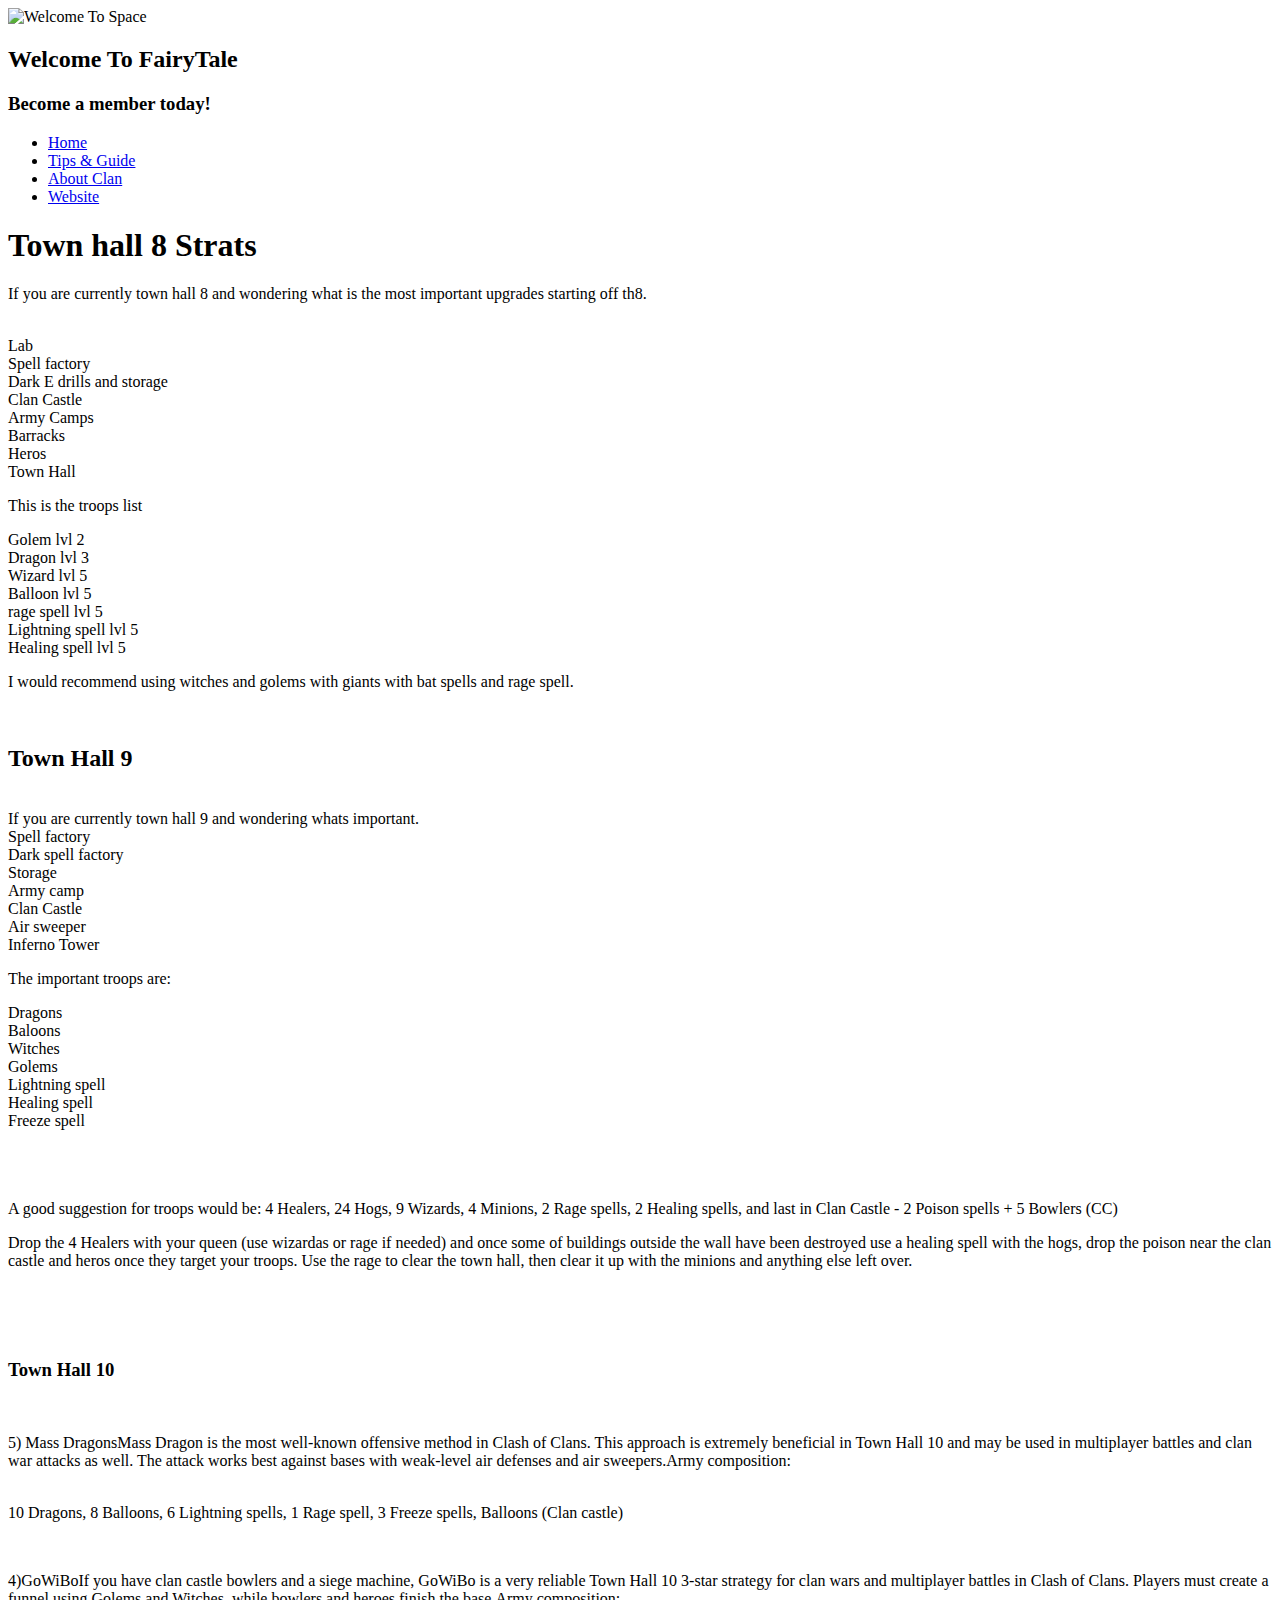
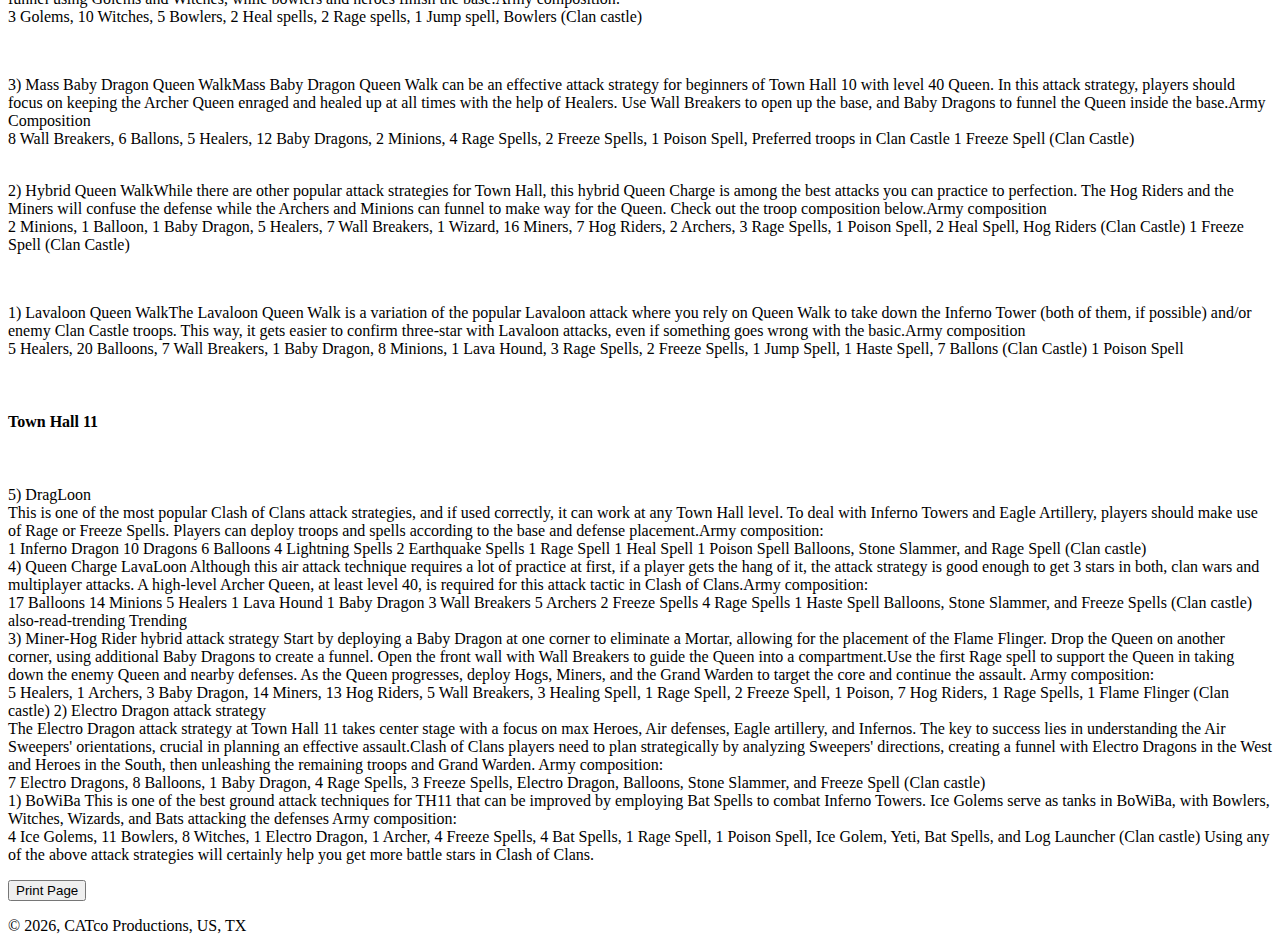
==== image_swaps.html @ 1f95afaf "Update image_swaps.html" ====
<!DOCTYPE html>
<html lang="en">
<head>
<meta charset="utf-8">
<title>FairyTale</title>
<link rel="shortcut icon" href="images/favicon.ico">
<link rel="stylesheet" href="styles/speaker.css">
<script src="https://code.jquery.com/jquery-3.2.1.min.js"></script>
<script src="javascript/image_swap.js"></script>
</head>

<body>
	<header> <img src="images/townhall.png" alt="Welcome To Space" height="80">
    	<h2><span class="shadow"> Welcome To FairyTale </span></h2>
    	<h3>Become a <span class="shadow">member</span> today! </h3>
	</header>
	<nav id="nav_menu">
    	<ul>
        	<li><a href="index.html">Home</a></li>
       		<li><a href="image_swaps.html">Tips & Guide</a></li>
       		<li><a href="luncheons.html">About Clan</a></li>
       		<li><a href="tickets.html">Website</a></li>
        	</li>
    	</ul>
    </nav>
	<main>
		<section>
  			<h1>Town hall 8 Strats</h1>
  			<p> If you are currently town hall 8 and wondering what is the most important upgrades starting off th8.
            <br>
			<br>
			<li> Lab </li>
			<li> Spell factory </li>
			<li> Dark E drills and storage </li>
			<li> Clan Castle </li>
			<li> Army Camps</li>
			<li> Barracks </li>
			<li> Heros </li>
			<li> Town Hall </li>
			<p> This is the troops list</p>
			<li> Golem lvl 2 </li>
			<li> Dragon lvl 3 </li>
			<li> Wizard lvl 5 </li>
			<li> Balloon lvl 5 </li>
			<li> rage spell lvl 5 </li>
			<li> Lightning spell lvl 5 </li>
			<li> Healing spell lvl 5 </li>
			<p> I would recommend using witches and golems with giants with
			bat spells and rage spell.</p>
			<br>
			<h2> Town Hall 9</h2>
			<br>
			If you are currently town hall 9 and wondering whats important.
			<br>
			<li> Spell factory </li>
			<li> Dark spell factory </li>
			<li> Storage </li>
			<li> Army camp </li>
			<li> Clan Castle </li>
			<li> Air sweeper </li>
                        <li> Inferno Tower</li>
			<p> The important troops are: </p>
			<li> Dragons </li>
			<li> Baloons </li>
			<li> Witches </li>
			<li> Golems </li>
			<li> Lightning spell </li>
			<li> Healing spell </li>
			<li> Freeze spell </li>
			<br> 
			<br>
			<br>
			<p> A good suggestion for troops would be: 4 Healers, 24 Hogs, 9 Wizards, 4 Minions, 2 Rage spells, 2 Healing spells, and last in Clan Castle - 2 Poison spells + 5 Bowlers (CC)</p>
			<p> Drop the 4 Healers with your queen (use wizardas or rage if needed) and once some of buildings outside the wall have been destroyed use a healing spell with the hogs, drop the poison near the clan castle and heros once they target your troops. Use the rage to clear the town hall, then clear it up with the minions and anything else left over.</p>
			<br>
			<br>
			<br>
			<h3> Town Hall 10 </h3><br>
			<p> 5) Mass DragonsMass Dragon is the most well-known offensive method in Clash of Clans. This approach is extremely beneficial in Town Hall 10 and may be used in multiplayer battles and clan war attacks as well. The attack works best against bases with weak-level air defenses and air sweepers.Army composition: </p>
			<p> <br>
		        10 Dragons,
			8 Balloons,
                        6 Lightning spells,
                        1 Rage spell,
                        3 Freeze spells,
                        Balloons (Clan castle)</p><br><p>
			4)GoWiBoIf you have clan castle bowlers and a siege machine, GoWiBo is a very reliable Town Hall 10 3-star strategy for clan wars and multiplayer battles in Clash of Clans. Players must create a funnel using Golems and Witches, while bowlers and heroes finish the base.Army composition:
				<br>
                        3 Golems,
                        10 Witches,
                        5 Bowlers,
                        2 Heal spells,
                        2 Rage spells,
                        1 Jump spell,
                        Bowlers (Clan castle)
			</p><br><p>
			3) Mass Baby Dragon Queen WalkMass Baby Dragon Queen Walk can be an effective attack strategy for beginners of Town Hall 10 with level 40 Queen. In this attack strategy, players should focus on keeping the Archer Queen enraged and healed up at all times with the help of Healers. Use Wall Breakers to open up the base, and Baby Dragons to funnel the Queen inside the base.Army Composition
				<br>
                         8 Wall Breakers,
                         6 Ballons,
                         5 Healers,
                         12 Baby Dragons,
                         2 Minions,
                         4 Rage Spells,
                         2 Freeze Spells,
                         1 Poison Spell,
                         Preferred troops in Clan Castle
                         1 Freeze Spell (Clan Castle)
			</p><br>
			2) Hybrid Queen WalkWhile there are other popular attack strategies for Town Hall, this hybrid Queen Charge is among the best attacks you can practice to perfection. The Hog Riders and the Miners will confuse the defense while the Archers and Minions can funnel to make way for the Queen. Check out the troop composition below.Army composition
			<br>
                        2 Minions,
                        1 Balloon,
                        1 Baby Dragon,
                        5 Healers,
                        7 Wall Breakers,
                        1 Wizard,
                        16 Miners,
                        7 Hog Riders,
                        2 Archers,
                        3 Rage Spells,
                        1 Poison Spell,
                        2 Heal Spell,
                        Hog Riders (Clan Castle)
                        1 Freeze Spell (Clan Castle)
		</p><br><p>
                1) Lavaloon Queen WalkThe Lavaloon Queen Walk is a variation of the popular Lavaloon attack where you rely on Queen Walk to take down the Inferno Tower (both of them, if possible) and/or enemy Clan Castle troops. This way, it gets easier to confirm three-star with Lavaloon attacks, even if something goes wrong with the basic.Army composition
		<br>
                5 Healers,
                20 Balloons,
                7 Wall Breakers,
                1 Baby Dragon,
                8 Minions,
                1 Lava Hound,
                3 Rage Spells,
                2 Freeze Spells,
                1 Jump Spell,
                1 Haste Spell,
                7 Ballons (Clan Castle)
                1 Poison Spell
		</p><br>
			<h4> Town Hall 11</h4>
			<br>
			<p>
				
                         5) DragLoon

<br>
This is one of the most popular Clash of Clans attack strategies, and if used correctly, it can work at any Town Hall level. To deal with Inferno Towers and Eagle Artillery, players should make use of Rage or Freeze Spells. Players can deploy troops and spells according to the base and defense placement.Army composition:
				<br>
1 Inferno Dragon
10 Dragons
6 Balloons
4 Lightning Spells
2 Earthquake Spells
1 Rage Spell
1 Heal Spell
1 Poison Spell
Balloons, Stone Slammer, and Rage Spell (Clan castle)
<br>
4) Queen Charge LavaLoon


Although this air attack technique requires a lot of practice at first, if a player gets the hang of it, the attack strategy is good enough to get 3 stars in both, clan wars and multiplayer attacks. A high-level Archer Queen, at least level 40, is required for this attack tactic in Clash of Clans.Army composition:
				<br>
17 Balloons
14 Minions
5 Healers
1 Lava Hound
1 Baby Dragon
3 Wall Breakers
5 Archers
2 Freeze Spells
4 Rage Spells
1 Haste Spell
Balloons, Stone Slammer, and Freeze Spells (Clan castle)
also-read-trending
Trending
				<br>
3) Miner-Hog Rider hybrid attack strategy

Start by deploying a Baby Dragon at one corner to eliminate a Mortar, allowing for the placement of the Flame Flinger. Drop the Queen on another corner, using additional Baby Dragons to create a funnel. Open the front wall with Wall Breakers to guide the Queen into a compartment.Use the first Rage spell to support the Queen in taking down the enemy Queen and nearby defenses. As the Queen progresses, deploy Hogs, Miners, and the Grand Warden to target the core and continue the assault.
Army composition:
				<br>
5 Healers,
1 Archers,
3 Baby Dragon,
14 Miners,
13 Hog Riders,
5 Wall Breakers,
3 Healing Spell,
1 Rage Spell,
2 Freeze Spell,
1 Poison,
7 Hog Riders, 1 Rage Spells, 1 Flame Flinger (Clan castle)
2) Electro Dragon attack strategy
<br>
The Electro Dragon attack strategy at Town Hall 11 takes center stage with a focus on max Heroes, Air defenses, Eagle artillery, and Infernos. The key to success lies in understanding the Air Sweepers' orientations, crucial in planning an effective assault.Clash of Clans players need to plan strategically by analyzing Sweepers' directions, creating a funnel with Electro Dragons in the West and Heroes in the South, then unleashing the remaining troops and Grand Warden.
Army composition:
				<br>
7 Electro Dragons,
8 Balloons,
1 Baby Dragon,
4 Rage Spells,
3 Freeze Spells,
Electro Dragon, Balloons, Stone Slammer, and Freeze Spell (Clan castle)
<br>
1) BoWiBa
This is one of the best ground attack techniques for TH11 that can be improved by employing Bat Spells to combat Inferno Towers. Ice Golems serve as tanks in BoWiBa, with Bowlers, Witches, Wizards, and Bats attacking the defenses Army composition:
				<br>
4 Ice Golems,
11 Bowlers,
8 Witches,
1 Electro Dragon,
1 Archer,
4 Freeze Spells,
4 Bat Spells,
1 Rage Spell,
1 Poison Spell,
Ice Golem, Yeti, Bat Spells, and Log Launcher (Clan castle)
Using any of the above attack strategies will certainly help you get more battle stars in Clash of Clans.
				
			</p>
		</section>
		<aside>
		      <input type="button" id="printButton" value="Print Page">
        </aside>
	</main>
	<footer>
  		<p>
        <script>
            var today = new Date();
            document.write( "&copy;&nbsp;" );
            document.write( today.getFullYear() );
            document.write( ", CATco Productions, US, TX" )
        </script>
        </p>
	</footer>
</body>
</html>
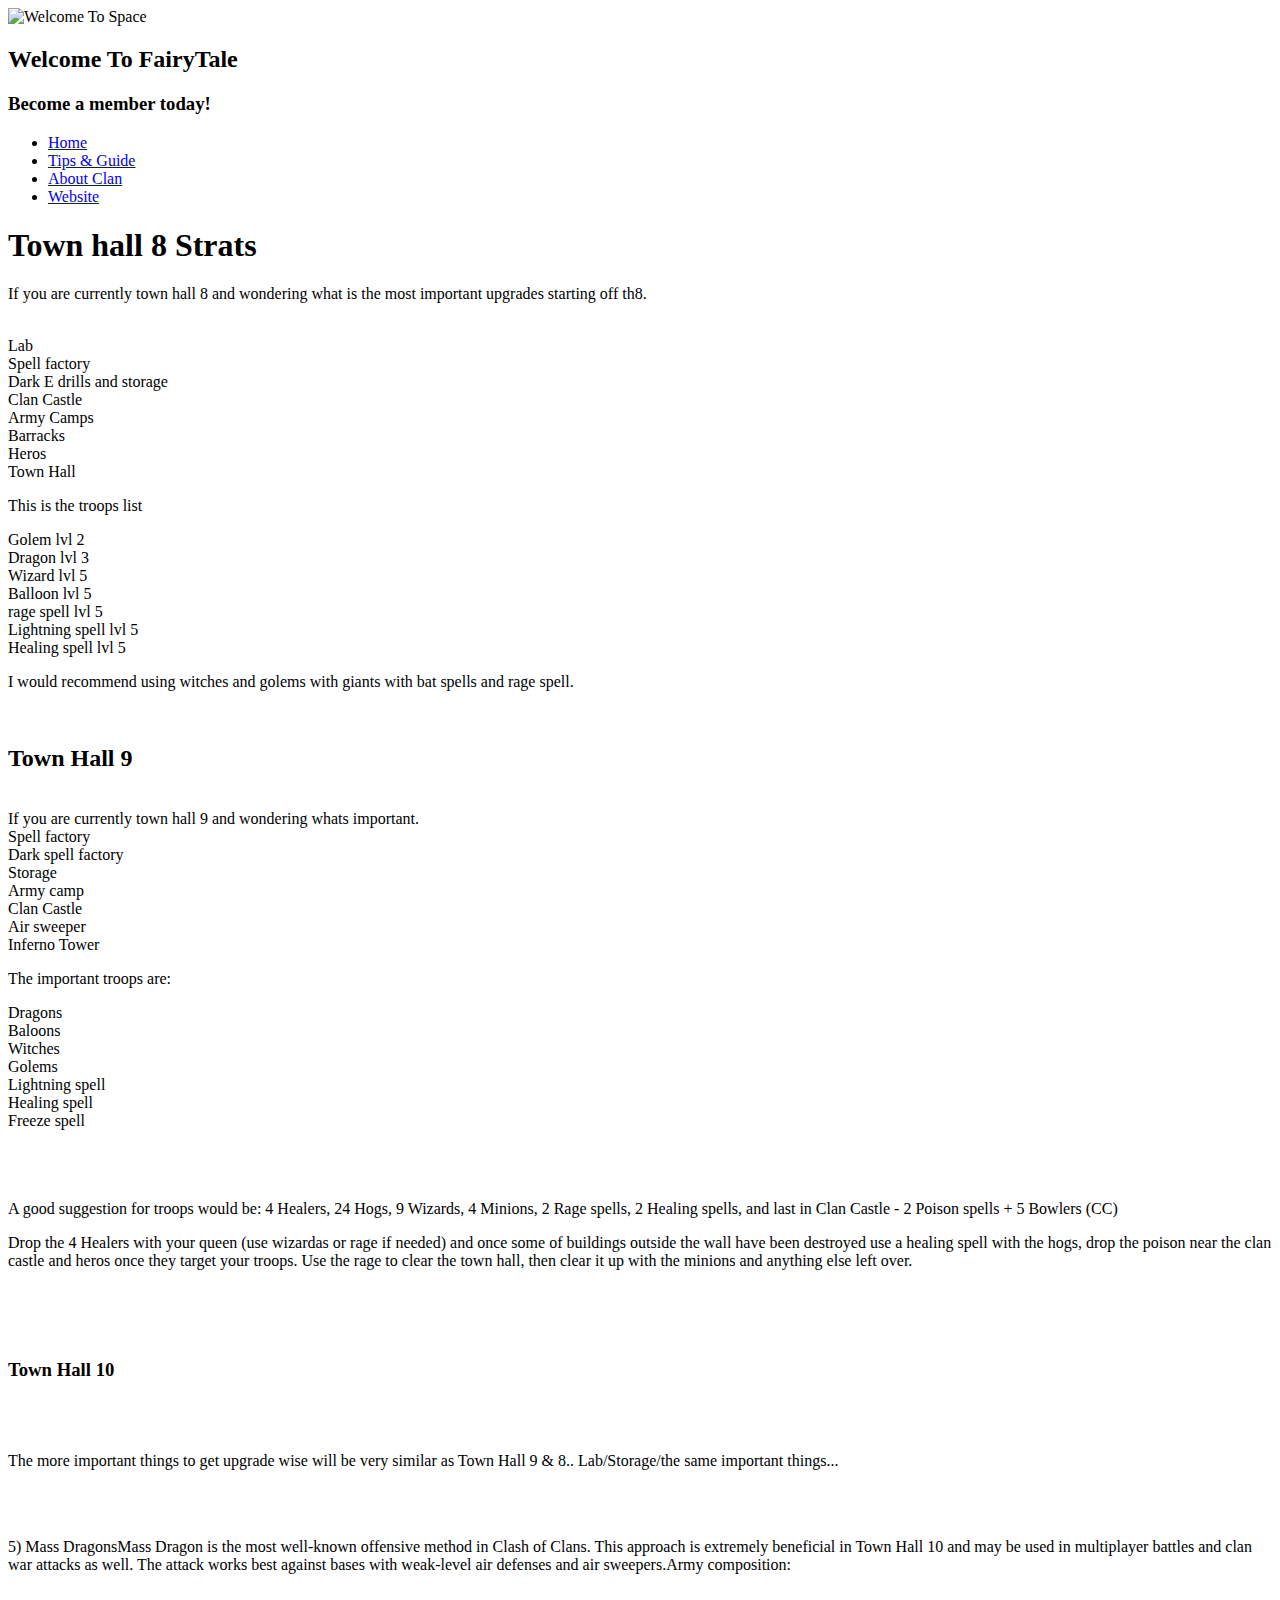
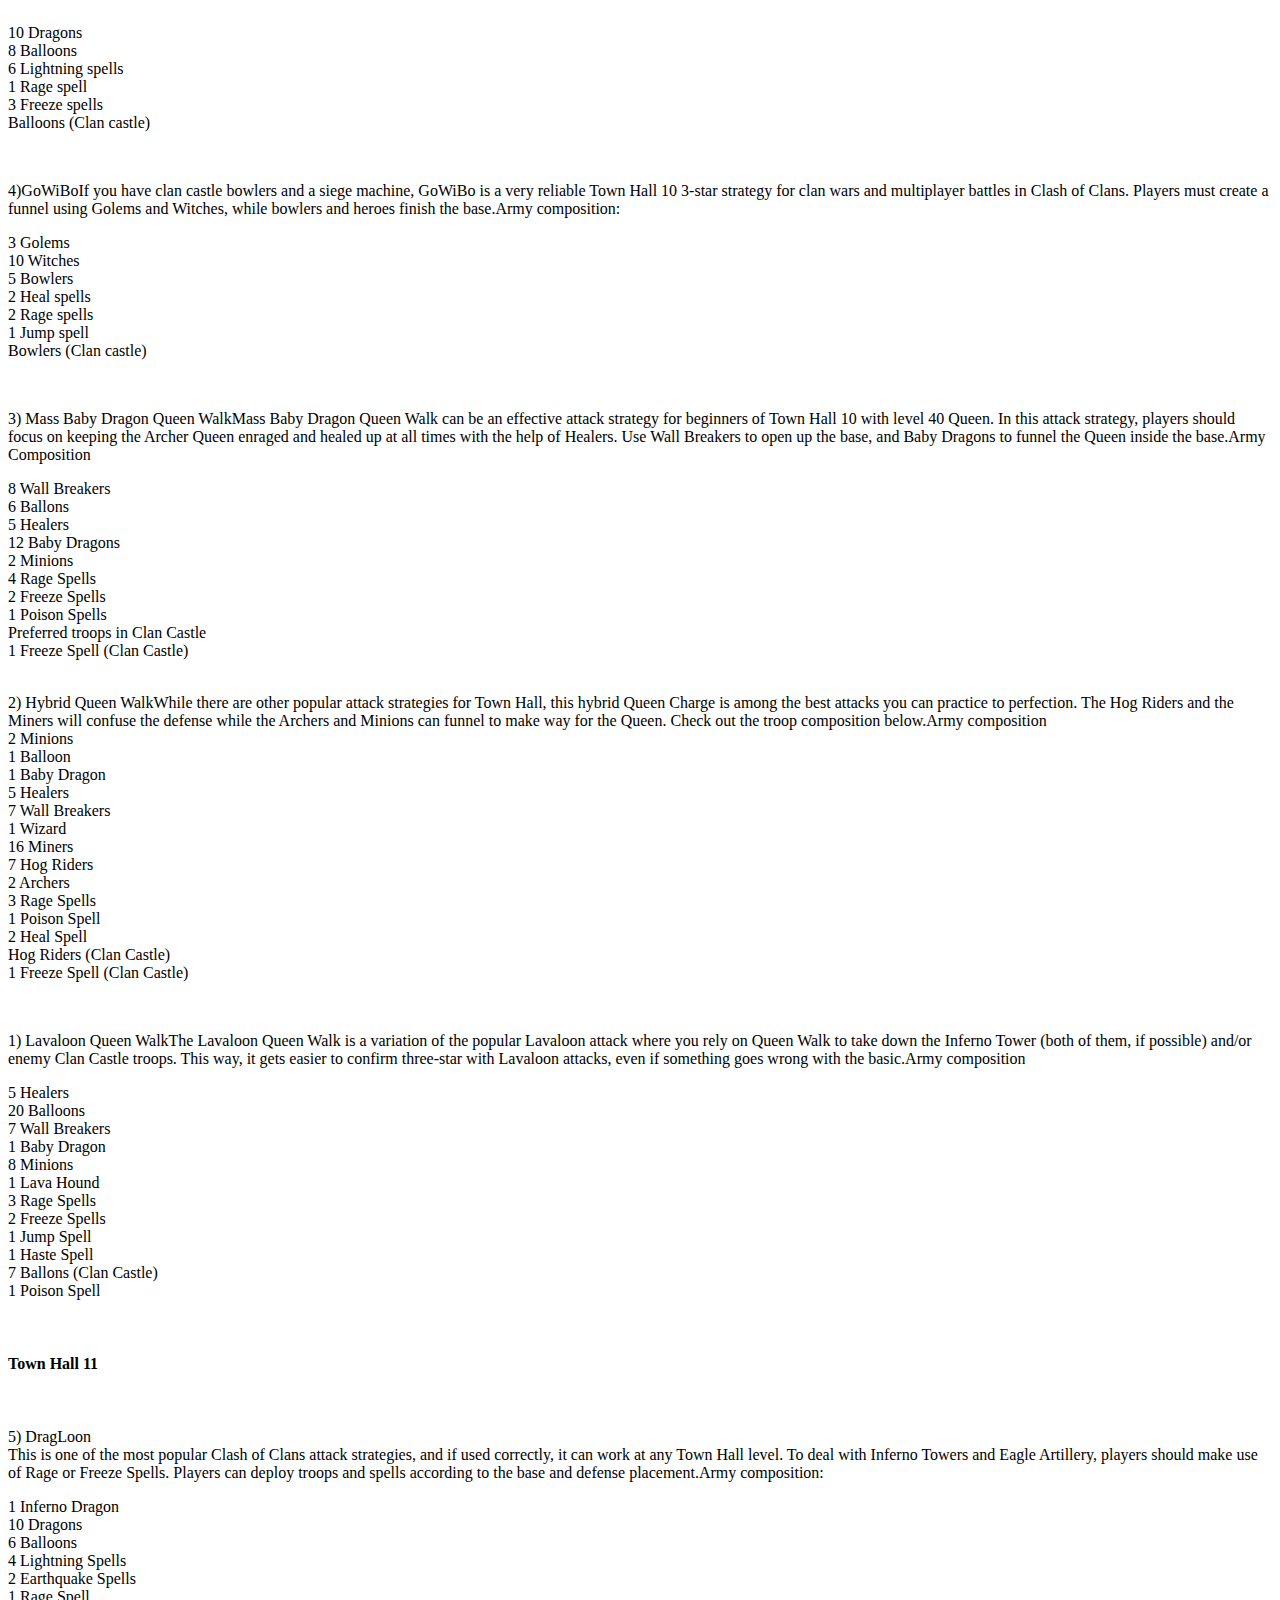
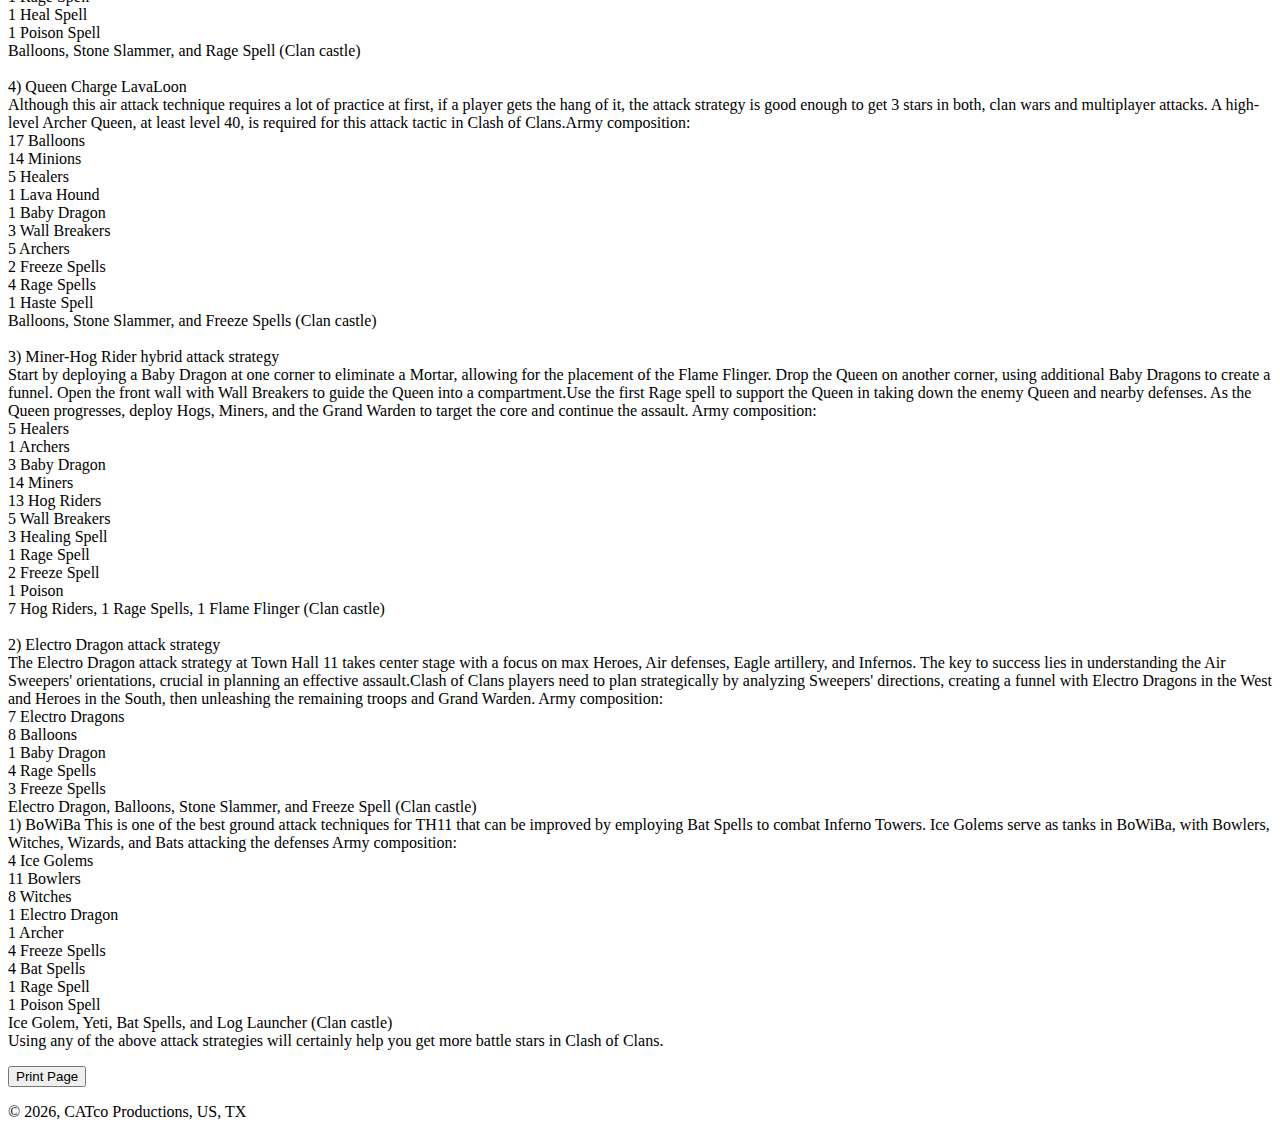
==== commit 6032691d: "Add files via upload" ====
--- a/image_swaps.html
+++ b/image_swaps.html
@@ -76,68 +76,74 @@
 			<br>
 			<br>
 			<h3> Town Hall 10 </h3><br>
+			<br>
+			<p> The more important things to get upgrade wise will be very similar as Town Hall 9 & 8.. Lab/Storage/the same important things...</p>
+			<br>
+			<br>
 			<p> 5) Mass DragonsMass Dragon is the most well-known offensive method in Clash of Clans. This approach is extremely beneficial in Town Hall 10 and may be used in multiplayer battles and clan war attacks as well. The attack works best against bases with weak-level air defenses and air sweepers.Army composition: </p>
 			<p> <br>
-		        10 Dragons,
-			8 Balloons,
-                        6 Lightning spells,
-                        1 Rage spell,
-                        3 Freeze spells,
-                        Balloons (Clan castle)</p><br><p>
-			4)GoWiBoIf you have clan castle bowlers and a siege machine, GoWiBo is a very reliable Town Hall 10 3-star strategy for clan wars and multiplayer battles in Clash of Clans. Players must create a funnel using Golems and Witches, while bowlers and heroes finish the base.Army composition:
-				<br>
-                        3 Golems,
-                        10 Witches,
-                        5 Bowlers,
-                        2 Heal spells,
-                        2 Rage spells,
-                        1 Jump spell,
-                        Bowlers (Clan castle)
+		           <li> 10 Dragons </li>
+			       <li> 8 Balloons </li>
+                   <li> 6 Lightning spells </li>
+                   <li> 1 Rage spell </li>
+                   <li> 3 Freeze spells </li>
+                   <li> Balloons (Clan castle) </li>
+				   </p><br><p>
+				   
+			    4)GoWiBoIf you have clan castle bowlers and a siege machine, GoWiBo is a very reliable Town Hall 10 3-star strategy for clan wars and multiplayer battles in Clash of Clans. Players must create a funnel using Golems and Witches, while bowlers and heroes finish the base.Army composition:
+				<br>
+                   <li> 3 Golems </li>
+                   <li> 10 Witches </li>
+                   <li> 5 Bowlers </li>
+                   <li> 2 Heal spells </li>
+                   <li> 2 Rage spells </li>
+                   <li> 1 Jump spell </li>
+                   <li> Bowlers (Clan castle) </li>
 			</p><br><p>
 			3) Mass Baby Dragon Queen WalkMass Baby Dragon Queen Walk can be an effective attack strategy for beginners of Town Hall 10 with level 40 Queen. In this attack strategy, players should focus on keeping the Archer Queen enraged and healed up at all times with the help of Healers. Use Wall Breakers to open up the base, and Baby Dragons to funnel the Queen inside the base.Army Composition
 				<br>
-                         8 Wall Breakers,
-                         6 Ballons,
-                         5 Healers,
-                         12 Baby Dragons,
-                         2 Minions,
-                         4 Rage Spells,
-                         2 Freeze Spells,
-                         1 Poison Spell,
-                         Preferred troops in Clan Castle
-                         1 Freeze Spell (Clan Castle)
+                         <li>8 Wall Breakers </li>
+                         <li>6 Ballons </li>
+                         <li>5 Healers </li>
+                         <li>12 Baby Dragons </li>
+                         <li>2 Minions </li>
+                         <li>4 Rage Spells </li>
+                         <li>2 Freeze Spells </li>
+                         <li>1 Poison Spells </li>
+                        <li> Preferred troops in Clan Castle
+                         <li>1 Freeze Spell (Clan Castle) </li>
 			</p><br>
 			2) Hybrid Queen WalkWhile there are other popular attack strategies for Town Hall, this hybrid Queen Charge is among the best attacks you can practice to perfection. The Hog Riders and the Miners will confuse the defense while the Archers and Minions can funnel to make way for the Queen. Check out the troop composition below.Army composition
 			<br>
-                        2 Minions,
-                        1 Balloon,
-                        1 Baby Dragon,
-                        5 Healers,
-                        7 Wall Breakers,
-                        1 Wizard,
-                        16 Miners,
-                        7 Hog Riders,
-                        2 Archers,
-                        3 Rage Spells,
-                        1 Poison Spell,
-                        2 Heal Spell,
-                        Hog Riders (Clan Castle)
-                        1 Freeze Spell (Clan Castle)
+                        <li>2 Minions </li>
+                        <li>1 Balloon </li>
+                        <li>1 Baby Dragon </li>
+                        <li>5 Healers </li>
+                        <li>7 Wall Breakers </li>
+                        <li>1 Wizard </li>
+                        <li>16 Miners </li>
+                        <li>7 Hog Riders </li>
+                        <li>2 Archers </li>
+                        <li>3 Rage Spells </li>
+                        <li>1 Poison Spell</li>
+                        <li>2 Heal Spell </li>
+                        <li>Hog Riders (Clan Castle)
+                        <li>1 Freeze Spell (Clan Castle) </li>
 		</p><br><p>
                 1) Lavaloon Queen WalkThe Lavaloon Queen Walk is a variation of the popular Lavaloon attack where you rely on Queen Walk to take down the Inferno Tower (both of them, if possible) and/or enemy Clan Castle troops. This way, it gets easier to confirm three-star with Lavaloon attacks, even if something goes wrong with the basic.Army composition
 		<br>
-                5 Healers,
-                20 Balloons,
-                7 Wall Breakers,
-                1 Baby Dragon,
-                8 Minions,
-                1 Lava Hound,
-                3 Rage Spells,
-                2 Freeze Spells,
-                1 Jump Spell,
-                1 Haste Spell,
-                7 Ballons (Clan Castle)
-                1 Poison Spell
+                <li>5 Healers </li>
+                <li>20 Balloons </li>
+               <li> 7 Wall Breakers </li>
+                <li>1 Baby Dragon </li>
+                <li>8 Minions </li>
+                <li>1 Lava Hound </li>
+                <li>3 Rage Spells </li>
+                <li>2 Freeze Spells </li>
+                <li>1 Jump Spell </li>
+                <li>1 Haste Spell </li>
+               <li> 7 Ballons (Clan Castle)
+              <li> 1 Poison Spell </li>
 		</p><br>
 			<h4> Town Hall 11</h4>
 			<br>
@@ -148,76 +154,75 @@
 <br>
 This is one of the most popular Clash of Clans attack strategies, and if used correctly, it can work at any Town Hall level. To deal with Inferno Towers and Eagle Artillery, players should make use of Rage or Freeze Spells. Players can deploy troops and spells according to the base and defense placement.Army composition:
 				<br>
-1 Inferno Dragon
-10 Dragons
-6 Balloons
-4 Lightning Spells
-2 Earthquake Spells
-1 Rage Spell
-1 Heal Spell
-1 Poison Spell
-Balloons, Stone Slammer, and Rage Spell (Clan castle)
+<li>1 Inferno Dragon </li>
+<li>10 Dragons </li>
+<li>6 Balloons </li>
+<li>4 Lightning Spells </li>
+<li>2 Earthquake Spells </li>
+<li>1 Rage Spell </li>
+<li>1 Heal Spell </li>
+<li>1 Poison Spell </li>
+<li>Balloons, Stone Slammer, and Rage Spell (Clan castle) </li>
 <br>
 4) Queen Charge LavaLoon
-
+<br>
 
 Although this air attack technique requires a lot of practice at first, if a player gets the hang of it, the attack strategy is good enough to get 3 stars in both, clan wars and multiplayer attacks. A high-level Archer Queen, at least level 40, is required for this attack tactic in Clash of Clans.Army composition:
 				<br>
-17 Balloons
-14 Minions
-5 Healers
-1 Lava Hound
-1 Baby Dragon
-3 Wall Breakers
-5 Archers
-2 Freeze Spells
-4 Rage Spells
-1 Haste Spell
-Balloons, Stone Slammer, and Freeze Spells (Clan castle)
-also-read-trending
-Trending
+<li>17 Balloons </li>
+<li>14 Minions </li>
+<li>5 Healers </li>
+<li>1 Lava Hound </li> 
+<li>1 Baby Dragon </li>
+<li>3 Wall Breakers </li>
+<li>5 Archers </li>
+<li>2 Freeze Spells </li>
+<li>4 Rage Spells </li>
+<li>1 Haste Spell </li>
+<li>Balloons, Stone Slammer, and Freeze Spells (Clan castle) </li>
 				<br>
 3) Miner-Hog Rider hybrid attack strategy
-
+ <br>
 Start by deploying a Baby Dragon at one corner to eliminate a Mortar, allowing for the placement of the Flame Flinger. Drop the Queen on another corner, using additional Baby Dragons to create a funnel. Open the front wall with Wall Breakers to guide the Queen into a compartment.Use the first Rage spell to support the Queen in taking down the enemy Queen and nearby defenses. As the Queen progresses, deploy Hogs, Miners, and the Grand Warden to target the core and continue the assault.
 Army composition:
 				<br>
-5 Healers,
-1 Archers,
-3 Baby Dragon,
-14 Miners,
-13 Hog Riders,
-5 Wall Breakers,
-3 Healing Spell,
-1 Rage Spell,
-2 Freeze Spell,
-1 Poison,
-7 Hog Riders, 1 Rage Spells, 1 Flame Flinger (Clan castle)
+<li>5 Healers </li>
+<li>1 Archers </li>
+<li>3 Baby Dragon </li>
+<li>14 Miners </li>
+<li>13 Hog Riders </li>
+<li>5 Wall Breakers </li>
+<li>3 Healing Spell </li>
+<li>1 Rage Spell </li>
+<li>2 Freeze Spell </li>
+<li>1 Poison </li>
+<li>7 Hog Riders, 1 Rage Spells, 1 Flame Flinger (Clan castle) </li>
+<br>
 2) Electro Dragon attack strategy
 <br>
 The Electro Dragon attack strategy at Town Hall 11 takes center stage with a focus on max Heroes, Air defenses, Eagle artillery, and Infernos. The key to success lies in understanding the Air Sweepers' orientations, crucial in planning an effective assault.Clash of Clans players need to plan strategically by analyzing Sweepers' directions, creating a funnel with Electro Dragons in the West and Heroes in the South, then unleashing the remaining troops and Grand Warden.
 Army composition:
 				<br>
-7 Electro Dragons,
-8 Balloons,
-1 Baby Dragon,
-4 Rage Spells,
-3 Freeze Spells,
-Electro Dragon, Balloons, Stone Slammer, and Freeze Spell (Clan castle)
+<li>7 Electro Dragons </li>
+<li>8 Balloons </li>
+<li>1 Baby Dragon </li>
+<li>4 Rage Spells </li>
+<li>3 Freeze Spells </li>
+Electro Dragon, Balloons, Stone Slammer, and Freeze Spell (Clan castle) </li>
 <br>
 1) BoWiBa
 This is one of the best ground attack techniques for TH11 that can be improved by employing Bat Spells to combat Inferno Towers. Ice Golems serve as tanks in BoWiBa, with Bowlers, Witches, Wizards, and Bats attacking the defenses Army composition:
 				<br>
-4 Ice Golems,
-11 Bowlers,
-8 Witches,
-1 Electro Dragon,
-1 Archer,
-4 Freeze Spells,
-4 Bat Spells,
-1 Rage Spell,
-1 Poison Spell,
-Ice Golem, Yeti, Bat Spells, and Log Launcher (Clan castle)
+<li>4 Ice Golems </li>
+<li>11 Bowlers </li>
+<li>8 Witches </li>
+<li>1 Electro Dragon </li>
+<li>1 Archer </li>
+<li>4 Freeze Spells </li>
+<li>4 Bat Spells </li>
+<li>1 Rage Spell </li>
+<li>1 Poison Spell </li>
+<li>Ice Golem, Yeti, Bat Spells, and Log Launcher (Clan castle) </li>
 Using any of the above attack strategies will certainly help you get more battle stars in Clash of Clans.
 				
 			</p>
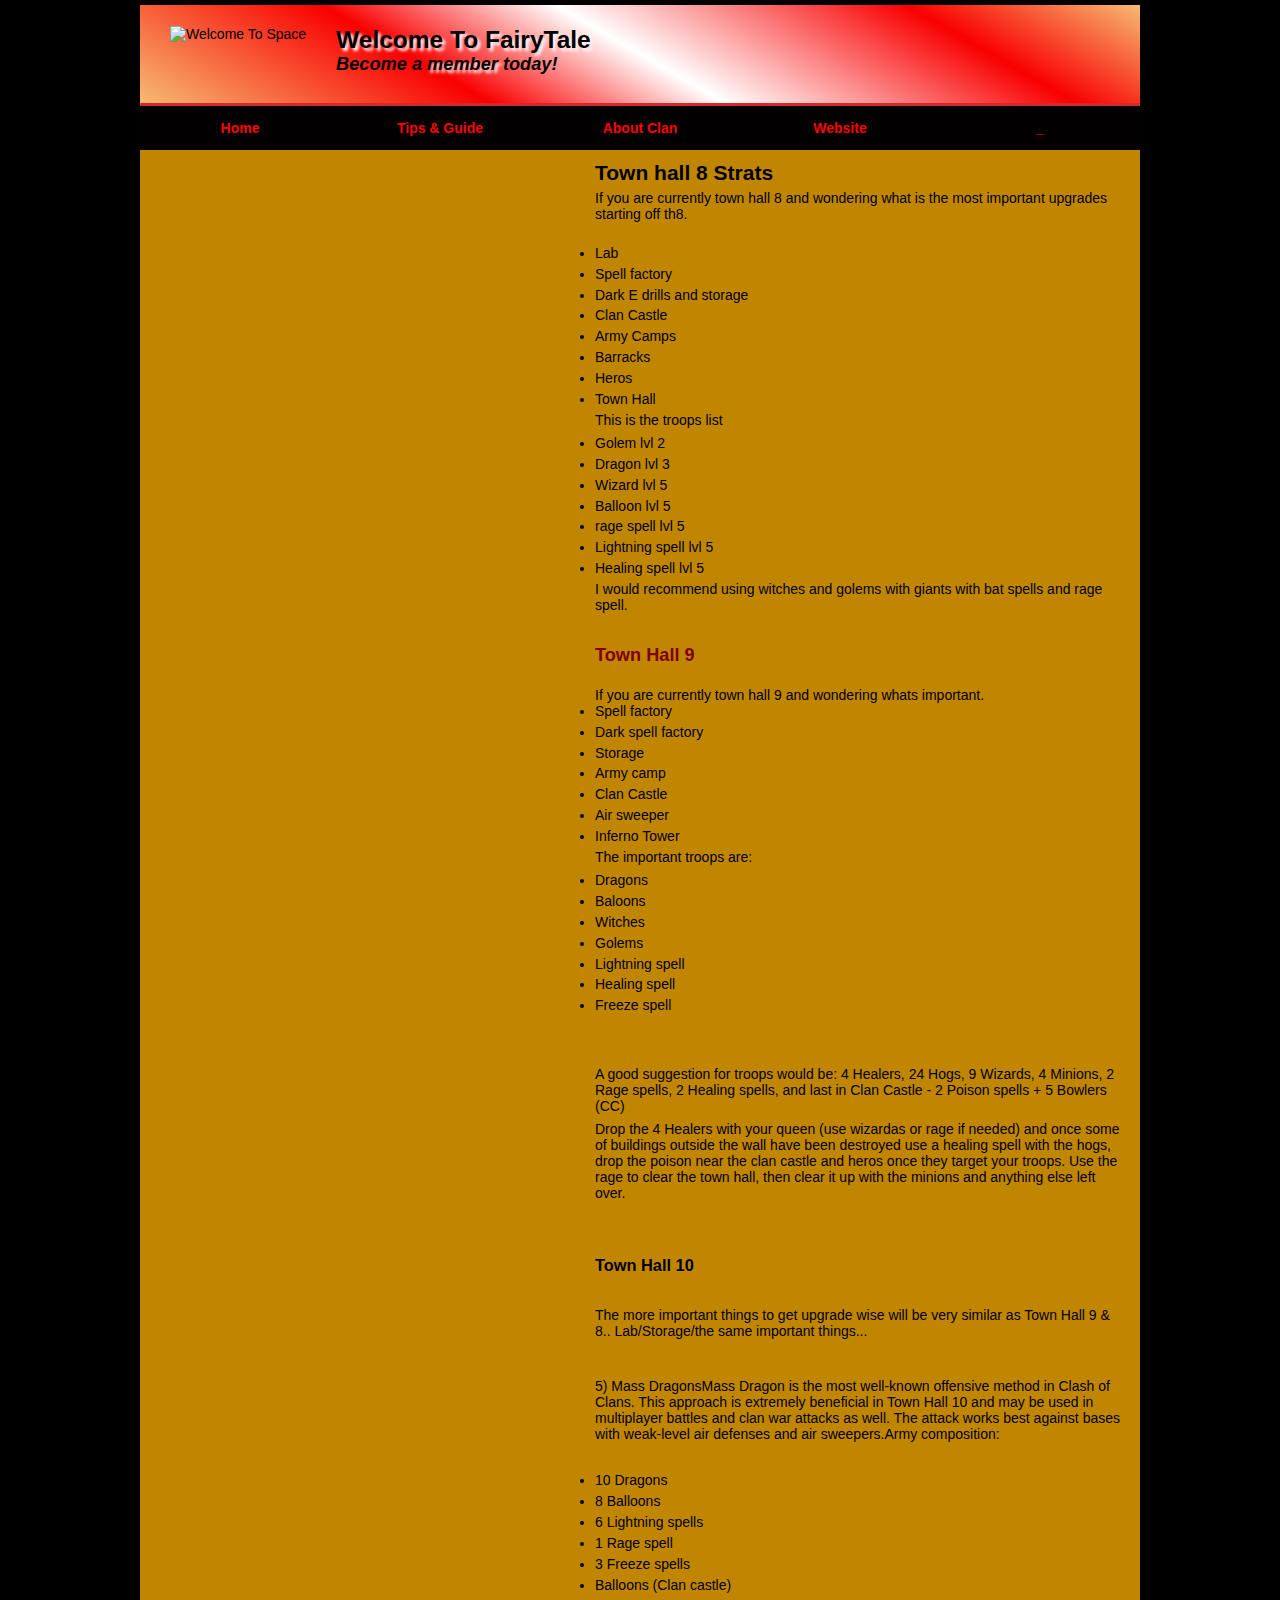
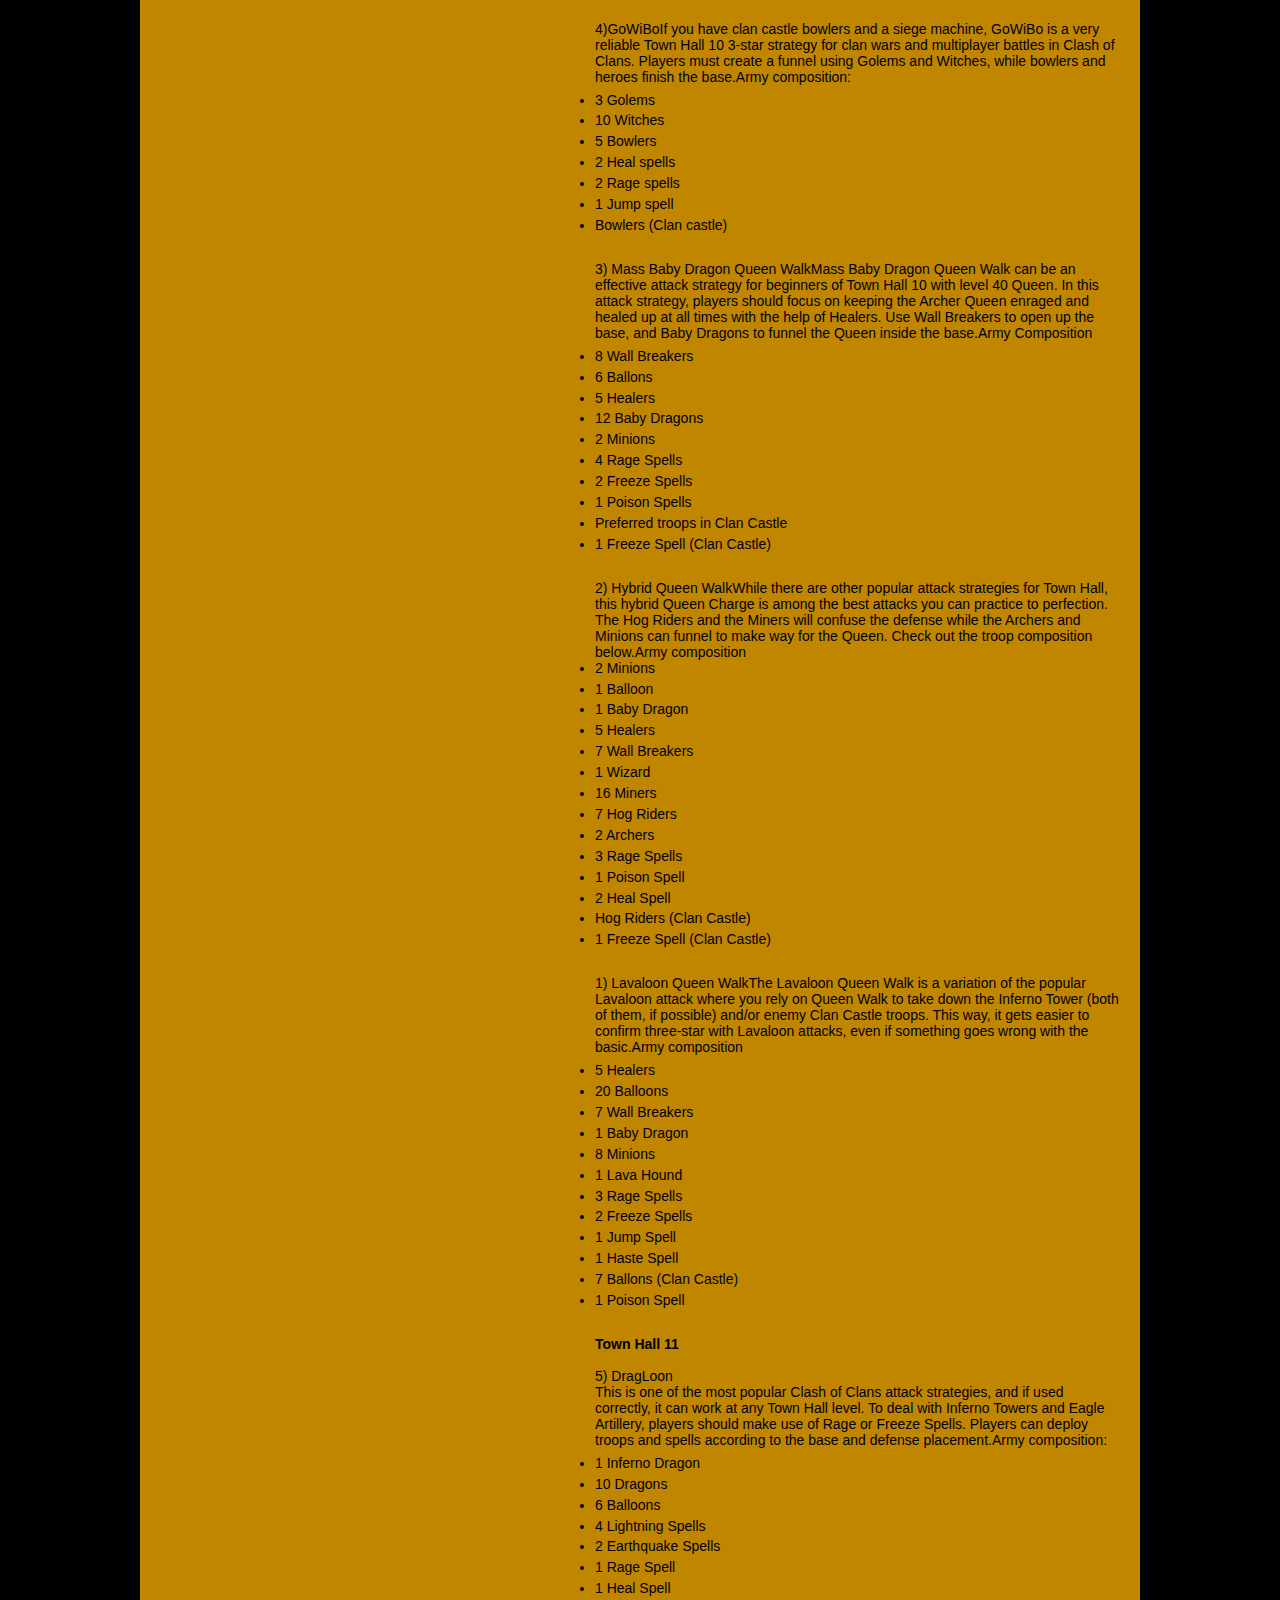
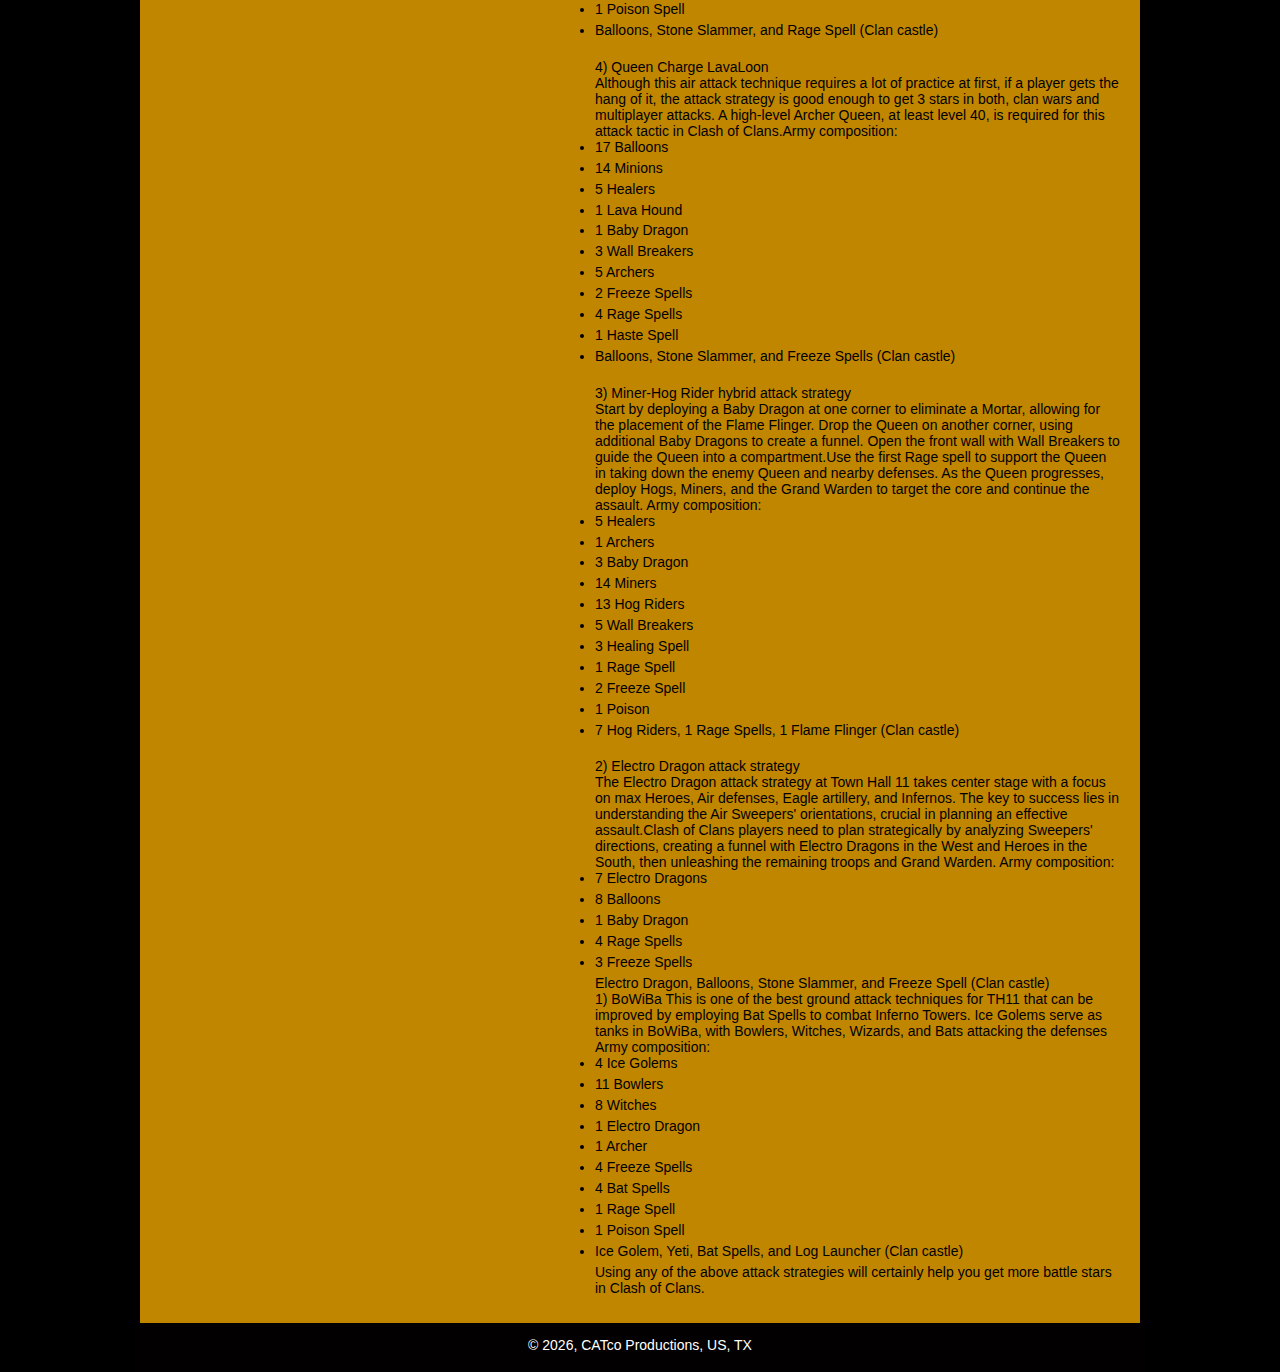
==== commit 837d05ef: "Update image_swaps.html" ====
--- a/image_swaps.html
+++ b/image_swaps.html
@@ -20,6 +20,7 @@
        		<li><a href="image_swaps.html">Tips & Guide</a></li>
        		<li><a href="luncheons.html">About Clan</a></li>
        		<li><a href="tickets.html">Website</a></li>
+		<li><a href="">_</a></li>
         	</li>
     	</ul>
     </nav>
@@ -228,7 +229,6 @@
 			</p>
 		</section>
 		<aside>
-		      <input type="button" id="printButton" value="Print Page">
         </aside>
 	</main>
 	<footer>
--- a/styles/speaker.css
+++ b/styles/speaker.css
@@ -0,0 +1,165 @@
+/* the styles for the elements */
+* {
+	margin: 0;
+	padding: 0;
+}
+html {
+	background-color: black;
+}
+body {
+	font-family: Arial, Helvetica, sans-serif;
+    font-size: 87.5%;
+    width: 1000px;
+    margin: 0 auto;
+    border: 5px solid #020000;
+    background-color: #c18600;
+}
+a:focus, a:hover {
+	font-style: italic;
+}
+/* the styles for the header */
+header {
+	padding: 1.5em 0 2em 0;
+	border-bottom: 3px solid #d52828;
+	background-image: linear-gradient(
+	    30deg, #f6bb73 0%, #f90000 30%, white 50%, #f90000 80%, #f6bb73 100%);
+}
+header h2 {
+	font-size: 175%;
+	color: #020000;
+}
+header h3 {
+	font-size: 130%;
+	font-style: italic;
+}
+header img {
+	float: left;
+	padding: 0 30px;
+}
+.shadow {
+	text-shadow: 3px 3px 3px #f9f6f6;
+}
+/* the styles for the navigation menu */
+#nav_menu ul {
+	list-style-type: none;
+	margin: 0;
+	padding: 0;
+	position: relative;
+}
+#nav_menu ul li {
+	float: left;
+}
+#nav_menu ul li a {
+    display: block;
+    width: 200px;
+    text-align: center;
+    padding: 1em 0;
+    text-decoration: none;
+    background-color: #020000;
+    color: red;
+    font-weight: bold;
+}
+#nav_menu a.current {
+	color: yellow;
+}
+#nav_menu ul ul {
+    display: none;
+    position: absolute;
+    top: 100%;
+}
+#nav_menu ul ul li {
+	float: none;
+}
+#nav_menu ul li:hover > ul {
+	display: block;
+}
+#nav_menu > ul::after {
+    content: "";
+    clear: both;
+    display: block;
+}
+
+/* the styles for the main content */
+main {
+	clear: left;
+}
+/* the styles for the section */
+section {
+	width: 525px;
+	float: right;
+	padding: 0 20px 20px 20px;
+}
+section h1 {
+	font-size: 150%;
+	padding: .5em 0 .25em 0;
+	margin: 0;
+}
+section h2 {
+	color: #800000;
+	font-size: 130%;
+	padding: .5em 0 .25em 0;
+}
+section p {
+	padding-bottom: .5em;
+}
+section blockquote {
+	padding: 0 2em;
+	font-style: italic;
+}
+section ul {
+	padding: 0 0 .25em 1.25em;
+}
+section li {
+	padding-bottom: .35em;
+}
+
+/* the styles for the article */
+article {
+	padding: .5em 0;
+	border-top: 2px solid #800000;
+	border-bottom: 2px solid #800000;
+}
+article h2 {
+	padding-top: 0;
+}
+article h3 {
+	font-size: 105%;
+	padding-bottom: .25em;
+}
+article img {
+	float: right;
+	margin: .5em 0 1em 1em;
+	border: 1px solid black;
+}
+
+/* the styles for the aside */
+aside {
+	width: 215px;
+	float: right;
+	padding: 0 0 20px 20px;
+}
+aside h2 {
+	color: #800000;
+	font-size: 130%;
+	padding: .5em 0 .25em 0;
+}
+
+aside h3 {
+	font-size: 105%;
+	padding-bottom: .25em;
+}
+aside img {
+	padding-bottom: 1em;
+}
+
+/* the styles for the footer */
+footer {
+	background-color: #020000;
+	clear: both;
+
+}
+footer p {
+	text-align: center;
+	color: white;
+	padding: 1em 0;
+}
